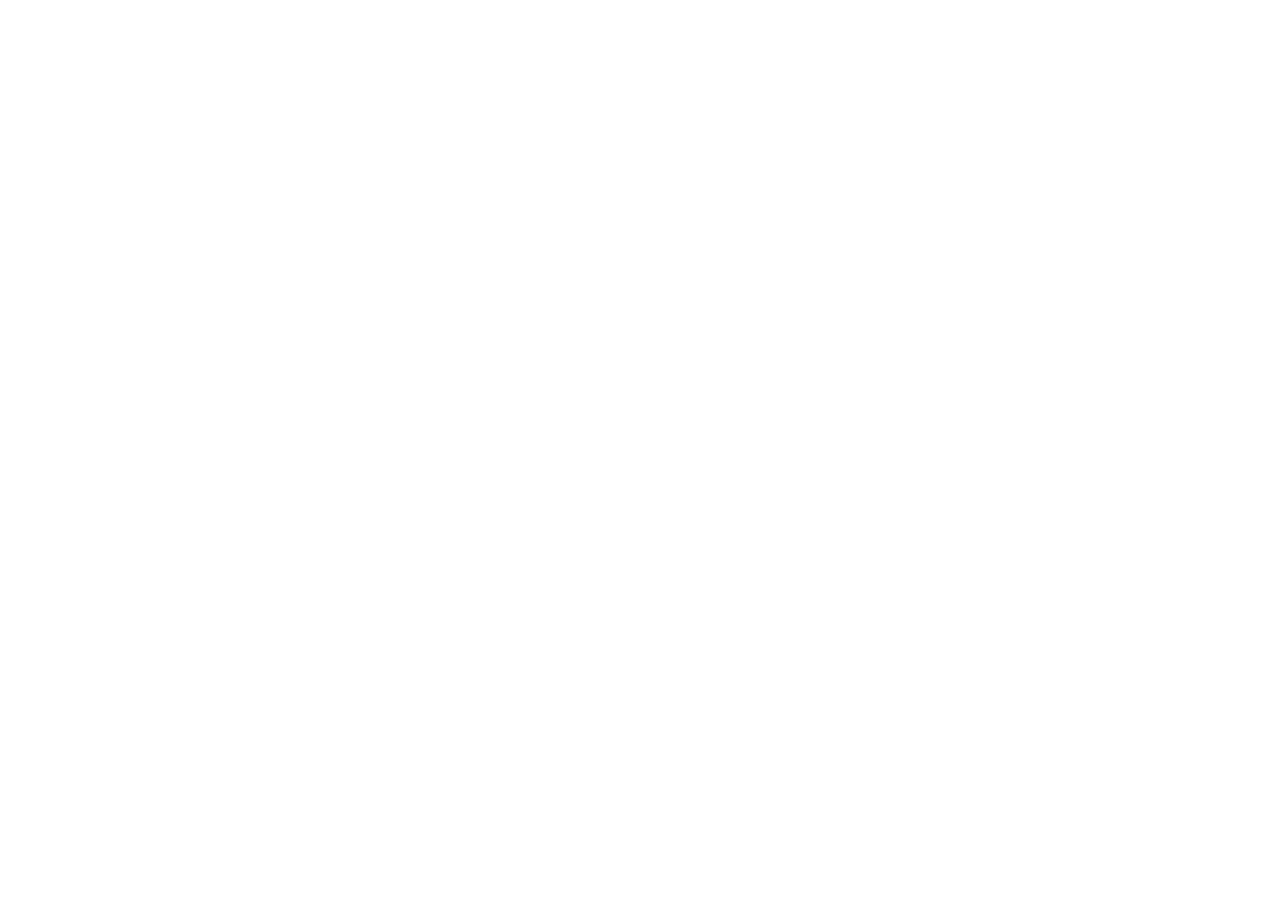
==== agendar.html @ a3a5459f "1-Iniciando" ====
<!DOCTYPE html>
<html lang="pt-br">
<head>
    <meta charset="UTF-8">
    <meta name="viewport" content="width=device-width, initial-scale=1.0">
    <title>Sabrina Salão</title>
</head>
<body>
    
</body>
</html>
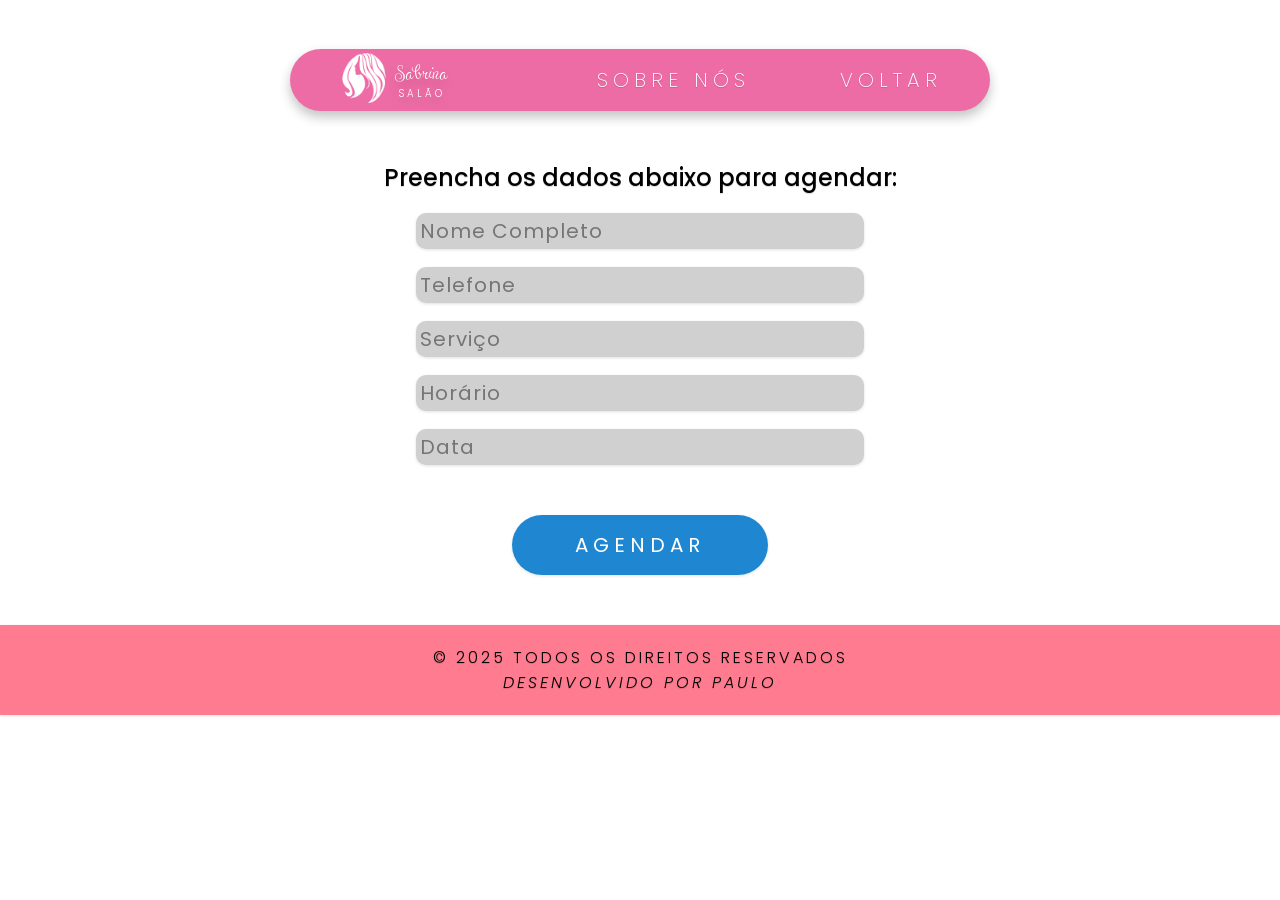
==== commit a4dc9a5d: "9-Inicio-Agendar" ====
--- a/agendar.html
+++ b/agendar.html
@@ -1,11 +1,68 @@
 <!DOCTYPE html>
 <html lang="pt-br">
-<head>
-    <meta charset="UTF-8">
-    <meta name="viewport" content="width=device-width, initial-scale=1.0">
-    <title>Sabrina Salão</title>
-</head>
-<body>
-    
-</body>
+    <head>
+        <meta charset="UTF-8">
+        <meta name="viewport" content="width=device-width, initial-scale=1.0">
+        <title>Sabrina Salão | Agendar</title>
+        <link rel="stylesheet" href="assets/CSS/style-agendar.css" />
+        <link rel="icon" type="image/x-icon" href="assets/favicon.ico"/>  <!--FAVICON - |rel=Informando que é um icone | type=informando o tipo de arquivo (png, jpge, gift, icon,etc) |href=informando o caminho-->
+    </head>
+    <body>
+        <!--MENU-->
+        <section class="menu">
+            <div class="menu--area">
+                    <div class="menu--ret"> <!-- separando uma area para estilizar   no CSS -->
+                        <div class="menu--ret-nav">
+                            <div class="menu--ret-logo-area">
+                                <a href="index.html"><img class="menu--ret-logo-img" src="assets/Logomarca.png" alt="SALAO SABRINA">
+                                </a>
+                                <div class="texto-logo-area"> <!-- Essa DIV irá funcionar como um bloco para manter o texto em coluna e ficar editável em linha na TAG pai junto com o logomarca-->
+                                    <h1 class="texto-logo">Sabrina</h1>
+                                    <h2 class="texto2-logo">S A L Ã O</h2>
+                                </div>
+                            </div>  
+                            <nav>
+                            <ul class="menu--ret-nav-ul">
+                                <li><a href="sobrenos.html" class="nav-sobrenos">SOBRE  NÓS</a></li>
+                                <li><a href="index.html" class="nav-voltar">VOLTAR</a></li>
+                        </nav>  
+                        </div>
+                    </div>
+            </div>
+        </section>
+        <!--FIM MENU-->
+
+        <section id="formulario">
+            <h2 class="formulario--texto" id="titulo">Preencha os dados abaixo para agendar:</h2>
+
+            <form autocomplete="off"> <!--Por ser apenas um modelo, não estou usando <action> e <method>-->
+                    <label for="nomeCompleto" class="formulario--label">Nome completo:</label>
+                    <input type="text" id="nomeCompleto" name="nomeCompleto" class="formulario--input" placeholder="Nome Completo"/>
+
+                    <label for="telefone" class="formulario--label">Telefone:</label>
+                    <input type="text" id="telefone" name="telefone" class="formulario--input" placeholder="Telefone"/>
+
+                    <label for="servico" class="formulario--label">Telefone:</label>
+                    <input type="text" id="servico" name="servico" class="formulario--input" placeholder="Serviço">
+                    
+                    <label for="horario" class="formulario--label">Horário</label>
+                    <input type="text" id="horario" name="horario" class="formulario--input" placeholder="Horário">
+
+                    <label for="data" class="formulario--label">Data</label>
+                    <input type="text" id="data" name="data" class="formulario--input" placeholder="Data">
+
+                    <button type="submit" id="formulario--botao">AGENDAR</button>
+                    
+            </form>
+
+        </section>
+
+        <!--FOOTER-->          
+        <footer>
+            <div id="footer--area-rosa">
+                <div class="footer--texto" id="footer--texto3">© 2025 TODOS OS DIREITOS RESERVADOS 
+                    <br><span id="dev">Desenvolvido por Paulo</span></div>
+            </div>        
+        </footer> 
+    </body>
 </html>
--- a/assets/CSS/style-agendar.css
+++ b/assets/CSS/style-agendar.css
@@ -0,0 +1,185 @@
+  /*Fontes que estado sendo usado no site: */
+@import url('https://fonts.googleapis.com/css2?family=Poppins:ital,wght@0,100;0,200;0,300;0,400;0,500;0,600;0,700;0,800;0,900;1,100;1,200;1,300;1,400;1,500;1,600;1,700;1,800;1,900&family=Puppies+Play&family=Roboto+Mono:ital,wght@0,100..700;1,100..700&display=swap');
+
+html{
+  font-size: 16px; /* Tamanho de fonte base */
+  height: 100%;
+}
+* {
+  box-sizing: border-box;
+}
+body{
+    height: 100%;
+    margin: 0;
+    padding: 0;
+    text-shadow: 0rem 0.05rem 0.06rem rgba(0, 0, 0, 0.16);
+    display: flex;
+    flex-direction: column;
+}
+/*MENU*/
+    .menu--area{
+        position: relative;
+        width: 100%;
+        padding: 80px;
+        background-color: rgb(255, 255, 255); 
+    }
+  .menu--ret{  /*Estilização do retângulo*/
+        background-color: #ED6CA5;
+        border-radius: 3.125rem; 
+        box-shadow: 0px 0.375rem 0.75rem 0px rgba(0, 0, 0, 0.24); 
+        width: 43.75rem; 
+
+        /*Posicionando o retângulo do menu: */
+        display: flex;
+        flex-direction: row;
+        justify-content: space-around;
+        gap: 0.9375rem; /* 15px / 16px = 0.9375rem */
+        z-index: 10; /*Faz com que o retagunlo fique por cima do vídeo, por padrão as tags recebe um valor z-index, ao colocar um valor maior, você esta dando enfâse e garantido que a ordem que você deseja seja respeitado*/
+
+        /*Centralizando o retangulo*/
+        position: absolute; /*Ele não vai acompanhar o rolamento*/
+        top: 50%; /* Posiciona o topo do elemento no centro vertical da tela */
+        left: 50%; /* Posiciona a esquerda do elemento no centro horizontal da tela, idepedente o do tamanho */
+        transform: translate(-50%, -50%); /* Centraliza o elemento subtraindo metade da sua largura e altura, técnica para centralizar, lembrando que ele trabalha com X e Y*/
+  }
+  .menu--ret-nav{
+        display: flex;
+        flex-direction: row;
+        align-items: center;
+  }
+  .menu--ret-nav-ul{ /*Estilizando e posicionando o <NAV>*/
+        display: flex;
+        flex-direction: row;
+        align-items: center;
+        gap: 5.625rem; 
+        margin-left: 6.875rem; 
+        list-style: none;
+  }
+  /*Estilizando o texto em si do <NAV>*/
+  .nav-sobrenos{
+        text-decoration: none;
+        color: #FFF;
+        font-family: Poppins, sans-serif;
+        font-size: 1.25rem; 
+        font-style: normal;
+        font-weight: 275;
+        line-height: normal;
+        letter-spacing: 0.3125rem; 
+  }
+  .nav-voltar{
+        text-decoration: none;
+        color: #FFF;
+        font-family: Poppins, sans-serif;
+        font-size: 1.25rem; 
+        font-style: normal;
+        font-weight: 275;
+        line-height: normal;
+        letter-spacing: 0.3125rem;
+  }
+  /*Inciando estilização de Logomarca*/
+    .menu--ret-logo-area{ /*Controlando a posição do texto e da logomarca em linha*/
+      display: flex;
+      flex-direction: row;
+      align-items: center;
+      gap: 0.3125rem; 
+    }
+    .menu--ret-logo-img{ /*Controlando tamanho da logomarca*/
+      object-fit: contain;
+      width: 3.125rem; 
+      height: 3.125rem; 
+    }
+    .texto-logo-area{ /*Controlando texto em coluna*/
+      display: flex;
+      flex-direction: column;
+      align-items: center;
+      gap: 0px;
+    }
+    .texto-logo{
+      color: #FFF;
+      text-shadow: 0px 0.375rem 0.75rem rgba(0, 0, 0, 0.24); /* 6px / 16px = 0.375rem, 12px / 16px = 0.75rem */
+      font-family: "Puppies Play";
+      font-size: 1.75rem; /* 28px / 16px = 1.75rem */
+      font-style: normal;
+      font-weight: 400;
+      line-height: normal;
+      margin: 0px;
+    }
+    .texto2-logo{
+      color: #FFF;
+      text-shadow: 0px 0.375rem 0.75rem rgba(0, 0, 0, 0.24); /* 6px / 16px = 0.375rem, 12px / 16px = 0.75rem */
+      font-family: Poppins;
+      font-size: 0.625rem; /* 10px / 16px = 0.625rem */
+      font-style: normal;
+      font-weight: 300;
+      line-height: normal;
+      margin: 0px; 
+    }
+/*FIM DE ESTILIZAÇÃO DO MENU  
+  
+/*Footer*/
+  #footer--area-rosa{/*FOOTER AREA ROSA*/
+        background-color:#FF7C90;
+        box-shadow: 0px 0.0625rem 0.1875rem rgba(0, 0, 0, 0.12);
+        letter-spacing: 3px;
+        text-transform: uppercase;
+        font-family: Poppins, sans-serif;
+        text-align: center;
+        padding: 10px 0px;
+  }
+  #footer--texto3{
+        color: black;
+        font-weight: 350;
+        padding: 10px;
+  }
+  #dev{
+        font-style: italic;
+  }
+
+/*Conteúdo da pág*/
+  .formulario--texto{
+        font-family: Poppins, sans-serif;
+  }
+  .formulario--label{
+        opacity: 0;
+  }
+  .formulario--input{ /*estilizando o o input*/
+        font-family: Poppins, sans-serif;
+        font-weight: 400;
+        font-size:20px;
+        font-style: bold;
+        border-radius: 10px;
+        background-color: rgb(209, 208, 208);
+        width: 35%;
+        border-color: transparent;
+        box-shadow: 0px 0.0625rem 0.1875rem rgba(0, 0, 0, 0.12);
+        letter-spacing: 1px;
+        
+  }
+  #titulo{
+        margin: 0;
+        padding: 0; /*<H2> tem o um padrao de margem e padding*/
+        font-weight: 450;
+        text-align: center;
+        gap: 10px;
+  }
+  form{
+        display: flex;
+        flex-direction: column;
+        align-items: center;
+        padding-bottom: 50px;
+  }
+  #formulario--botao{
+        margin-top: 50px;
+        height: 60px;
+        width: 20%;
+        background-color:#0479cce3;
+        border-radius: 35px;
+        border-color: transparent;
+        font-family: Poppins, sans-serif;
+        font-weight: 400;
+        font-size:20px;
+        font-style: bold;
+        box-shadow: 0px 0.0625rem 0.1875rem rgba(0, 0, 0, 0.12);
+        letter-spacing: 5px;
+        color: rgb(255, 255, 255);
+  }
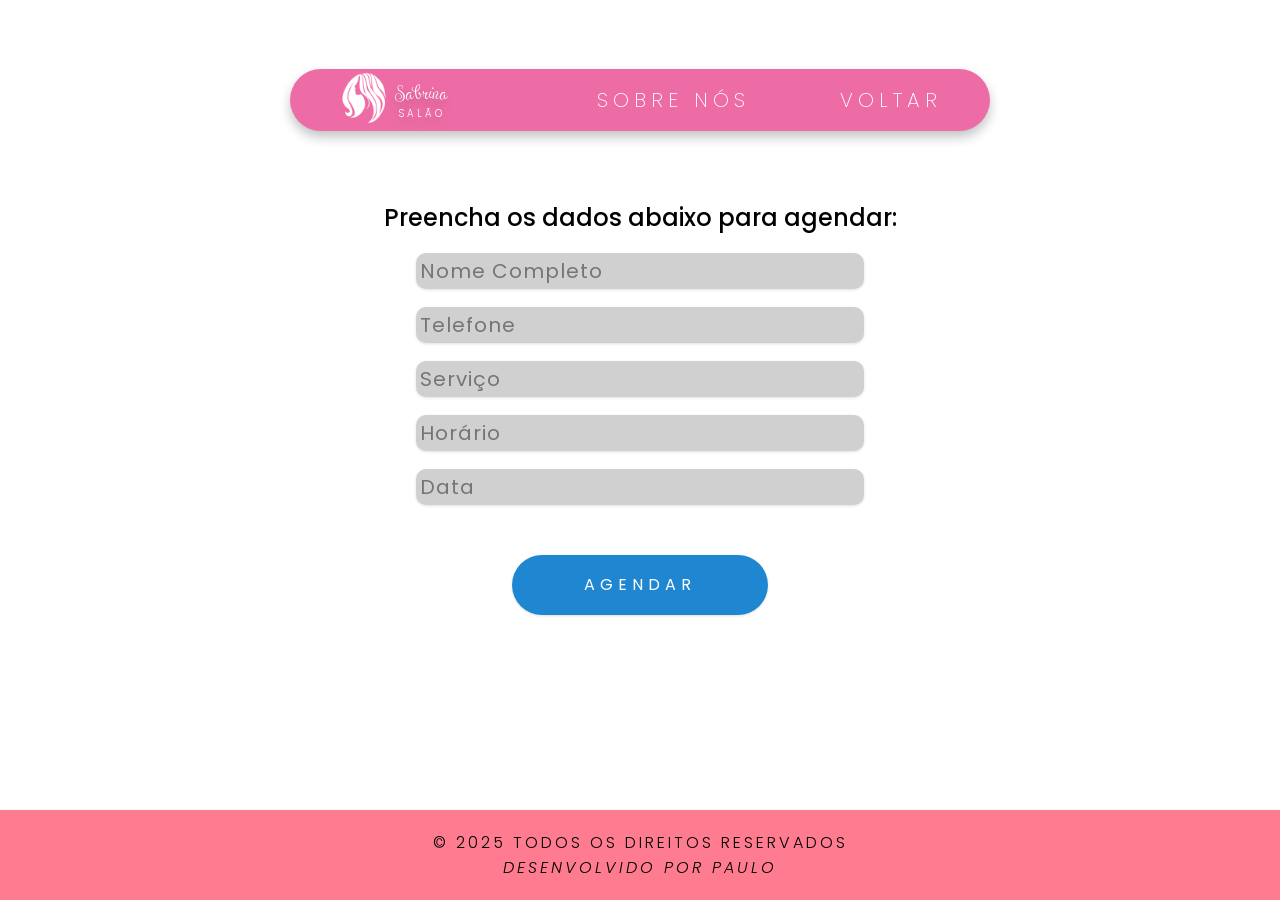
==== commit 89a891ab: "Deixando reponsivo 1" ====
--- a/agendar.html
+++ b/agendar.html
@@ -2,67 +2,70 @@
 <html lang="pt-br">
     <head>
         <meta charset="UTF-8">
-        <meta name="viewport" content="width=device-width, initial-scale=1.0">
+        <meta name="viewport" content="width=device-width,minimum-scale=1,initial-scale=1"><!--Permite que ele fique responsivo-->
         <title>Sabrina Salão | Agendar</title>
         <link rel="stylesheet" href="assets/CSS/style-agendar.css" />
         <link rel="icon" type="image/x-icon" href="assets/favicon.ico"/>  <!--FAVICON - |rel=Informando que é um icone | type=informando o tipo de arquivo (png, jpge, gift, icon,etc) |href=informando o caminho-->
     </head>
     <body>
-        <!--MENU-->
-        <section class="menu">
-            <div class="menu--area">
-                    <div class="menu--ret"> <!-- separando uma area para estilizar   no CSS -->
-                        <div class="menu--ret-nav">
-                            <div class="menu--ret-logo-area">
-                                <a href="index.html"><img class="menu--ret-logo-img" src="assets/Logomarca.png" alt="SALAO SABRINA">
-                                </a>
-                                <div class="texto-logo-area"> <!-- Essa DIV irá funcionar como um bloco para manter o texto em coluna e ficar editável em linha na TAG pai junto com o logomarca-->
-                                    <h1 class="texto-logo">Sabrina</h1>
-                                    <h2 class="texto2-logo">S A L Ã O</h2>
-                                </div>
-                            </div>  
-                            <nav>
-                            <ul class="menu--ret-nav-ul">
-                                <li><a href="sobrenos.html" class="nav-sobrenos">SOBRE  NÓS</a></li>
-                                <li><a href="index.html" class="nav-voltar">VOLTAR</a></li>
-                        </nav>  
+       <header>
+            <!--MENU-->
+            <section class="menu">
+                <div class="menu--area">
+                        <div class="menu--ret"> <!-- separando uma area para estilizar   no CSS -->
+                            <div class="menu--ret-nav">
+                                <div class="menu--ret-logo-area">
+                                    <a href="index.html"><img class="menu--ret-logo-img" src="assets/Logomarca.png" alt="SALAO SABRINA">
+                                    </a>
+                                    <div class="texto-logo-area"> <!-- Essa DIV irá funcionar como um bloco para manter o texto em coluna e ficar editável em linha na TAG pai junto com o logomarca-->
+                                        <h1 class="texto-logo">Sabrina</h1>
+                                        <h2 class="texto2-logo">S A L Ã O</h2>
+                                    </div>
+                                </div>  
+                                <nav>
+                                <ul class="menu--ret-nav-ul">
+                                    <li><a href="sobrenos.html" class="nav-sobrenos">SOBRE  NÓS</a></li>
+                                    <li><a href="index.html" class="nav-voltar">VOLTAR</a></li>
+                            </nav>  
+                            </div>
                         </div>
-                    </div>
-            </div>
-        </section>
-        <!--FIM MENU-->
+                </div>
+            </section>
+        </header>
+        <main>  
+            <!--FIM MENU-->
 
-        <section id="formulario">
-            <h2 class="formulario--texto" id="titulo">Preencha os dados abaixo para agendar:</h2>
+            <section id="formulario">
+                <h2 class="formulario--texto" id="titulo">Preencha os dados abaixo para agendar:</h2>
 
-            <form autocomplete="off"> <!--Por ser apenas um modelo, não estou usando <action> e <method>-->
-                    <label for="nomeCompleto" class="formulario--label">Nome completo:</label>
-                    <input type="text" id="nomeCompleto" name="nomeCompleto" class="formulario--input" placeholder="Nome Completo"/>
+                <form autocomplete="off"> <!--Por ser apenas um modelo, não estou usando <action> e <method>-->
+                        <label for="nomeCompleto" class="formulario--label">Nome completo:</label>
+                        <input type="text" id="nomeCompleto" name="nomeCompleto" class="formulario--input" placeholder="Nome Completo"/>
 
-                    <label for="telefone" class="formulario--label">Telefone:</label>
-                    <input type="text" id="telefone" name="telefone" class="formulario--input" placeholder="Telefone"/>
+                        <label for="telefone" class="formulario--label">Telefone:</label>
+                        <input type="text" id="telefone" name="telefone" class="formulario--input" placeholder="Telefone"/>
 
-                    <label for="servico" class="formulario--label">Telefone:</label>
-                    <input type="text" id="servico" name="servico" class="formulario--input" placeholder="Serviço">
-                    
-                    <label for="horario" class="formulario--label">Horário</label>
-                    <input type="text" id="horario" name="horario" class="formulario--input" placeholder="Horário">
+                        <label for="servico" class="formulario--label">Telefone:</label>
+                        <input type="text" id="servico" name="servico" class="formulario--input" placeholder="Serviço">
+                        
+                        <label for="horario" class="formulario--label">Horário</label>
+                        <input type="text" id="horario" name="horario" class="formulario--input" placeholder="Horário">
 
-                    <label for="data" class="formulario--label">Data</label>
-                    <input type="text" id="data" name="data" class="formulario--input" placeholder="Data">
+                        <label for="data" class="formulario--label">Data</label>
+                        <input type="text" id="data" name="data" class="formulario--input" placeholder="Data">
 
-                    <button type="submit" id="formulario--botao">AGENDAR</button>
-                    
-            </form>
+                        <button type="submit" id="formulario--botao">AGENDAR</button>
+                        
+                </form>
 
-        </section>
-
+            </section>
+        </main>
         <!--FOOTER-->          
         <footer>
             <div id="footer--area-rosa">
                 <div class="footer--texto" id="footer--texto3">© 2025 TODOS OS DIREITOS RESERVADOS 
                     <br><span id="dev">Desenvolvido por Paulo</span></div>
             </div>        
-        </footer> 
+        </footer>     
     </body>
 </html>
--- a/assets/CSS/style-agendar.css
+++ b/assets/CSS/style-agendar.css
@@ -4,25 +4,40 @@
 html{
   font-size: 16px; /* Tamanho de fonte base */
   height: 100%;
+  margin: 0;
+  padding: 0;
 }
 * {
   box-sizing: border-box;
 }
 body{
-    height: 100%;
-    margin: 0;
-    padding: 0;
-    text-shadow: 0rem 0.05rem 0.06rem rgba(0, 0, 0, 0.16);
-    display: flex;
-    flex-direction: column;
+  height: 100vh;
+  margin: 0;
+  padding: 0;
+  display: flex;
+  flex-direction: column;
+}
+main{
+  flex: 1 1 0; /*Ajustando flooter no fim da página.
+  Seria bom organizar o conteudo da seguinte forma: 
+  <html>
+  <head></>
+  <body>
+   <header>
+   <main>
+   <footer>
+  </> 
+  
+  
+  */
 }
 /*MENU*/
     .menu--area{
         position: relative;
         width: 100%;
-        padding: 80px;
+        padding: 6.25rem;
         background-color: rgb(255, 255, 255); 
-    }
+      }
   .menu--ret{  /*Estilização do retângulo*/
         background-color: #ED6CA5;
         border-radius: 3.125rem; 
@@ -41,12 +56,12 @@
         top: 50%; /* Posiciona o topo do elemento no centro vertical da tela */
         left: 50%; /* Posiciona a esquerda do elemento no centro horizontal da tela, idepedente o do tamanho */
         transform: translate(-50%, -50%); /* Centraliza o elemento subtraindo metade da sua largura e altura, técnica para centralizar, lembrando que ele trabalha com X e Y*/
-  }
+      }
   .menu--ret-nav{
         display: flex;
         flex-direction: row;
         align-items: center;
-  }
+      }
   .menu--ret-nav-ul{ /*Estilizando e posicionando o <NAV>*/
         display: flex;
         flex-direction: row;
@@ -54,7 +69,7 @@
         gap: 5.625rem; 
         margin-left: 6.875rem; 
         list-style: none;
-  }
+      }
   /*Estilizando o texto em si do <NAV>*/
   .nav-sobrenos{
         text-decoration: none;
@@ -65,7 +80,7 @@
         font-weight: 275;
         line-height: normal;
         letter-spacing: 0.3125rem; 
-  }
+      }
   .nav-voltar{
         text-decoration: none;
         color: #FFF;
@@ -75,48 +90,52 @@
         font-weight: 275;
         line-height: normal;
         letter-spacing: 0.3125rem;
-  }
+        }
   /*Inciando estilização de Logomarca*/
     .menu--ret-logo-area{ /*Controlando a posição do texto e da logomarca em linha*/
-      display: flex;
-      flex-direction: row;
-      align-items: center;
-      gap: 0.3125rem; 
-    }
+            display: flex;
+            flex-direction: row;
+            align-items: center;
+            gap: 0.3125rem; 
+      }
     .menu--ret-logo-img{ /*Controlando tamanho da logomarca*/
-      object-fit: contain;
-      width: 3.125rem; 
-      height: 3.125rem; 
-    }
+            object-fit: contain;
+            width: 3.125rem; 
+            height: 3.125rem; 
+      }
     .texto-logo-area{ /*Controlando texto em coluna*/
-      display: flex;
-      flex-direction: column;
-      align-items: center;
-      gap: 0px;
-    }
+            display: flex;
+            flex-direction: column;
+            align-items: center;
+            gap: 0px;
+      }
     .texto-logo{
-      color: #FFF;
-      text-shadow: 0px 0.375rem 0.75rem rgba(0, 0, 0, 0.24); /* 6px / 16px = 0.375rem, 12px / 16px = 0.75rem */
-      font-family: "Puppies Play";
-      font-size: 1.75rem; /* 28px / 16px = 1.75rem */
-      font-style: normal;
-      font-weight: 400;
-      line-height: normal;
-      margin: 0px;
-    }
+            color: #FFF;
+            text-shadow: 0px 0.375rem 0.75rem rgba(0, 0, 0, 0.24); /* 6px / 16px = 0.375rem, 12px / 16px = 0.75rem */
+            font-family: "Puppies Play";
+            font-size: 1.75rem; /* 28px / 16px = 1.75rem */
+            font-style: normal;
+            font-weight: 400;
+            line-height: normal;
+            margin: 0px;
+      }
     .texto2-logo{
-      color: #FFF;
-      text-shadow: 0px 0.375rem 0.75rem rgba(0, 0, 0, 0.24); /* 6px / 16px = 0.375rem, 12px / 16px = 0.75rem */
-      font-family: Poppins;
-      font-size: 0.625rem; /* 10px / 16px = 0.625rem */
-      font-style: normal;
-      font-weight: 300;
-      line-height: normal;
-      margin: 0px; 
-    }
+            color: #FFF;
+            text-shadow: 0px 0.375rem 0.75rem rgba(0, 0, 0, 0.24); /* 6px / 16px = 0.375rem, 12px / 16px = 0.75rem */
+            font-family: Poppins;
+            font-size: 0.625rem; /* 10px / 16px = 0.625rem */
+            font-style: normal;
+            font-weight: 300;
+            line-height: normal;
+            margin: 0px; 
+      }
 /*FIM DE ESTILIZAÇÃO DO MENU  
   
 /*Footer*/
+  footer{
+      width: 100%;
+      padding: 0;
+  }
   #footer--area-rosa{/*FOOTER AREA ROSA*/
         background-color:#FF7C90;
         box-shadow: 0px 0.0625rem 0.1875rem rgba(0, 0, 0, 0.12);
@@ -125,27 +144,27 @@
         font-family: Poppins, sans-serif;
         text-align: center;
         padding: 10px 0px;
-  }
+      }
   #footer--texto3{
         color: black;
         font-weight: 350;
         padding: 10px;
-  }
+      }
   #dev{
         font-style: italic;
-  }
+      }
 
 /*Conteúdo da pág*/
   .formulario--texto{
         font-family: Poppins, sans-serif;
-  }
+      }
   .formulario--label{
         opacity: 0;
-  }
+      }
   .formulario--input{ /*estilizando o o input*/
         font-family: Poppins, sans-serif;
         font-weight: 400;
-        font-size:20px;
+        font-size:1.25rem;
         font-style: bold;
         border-radius: 10px;
         background-color: rgb(209, 208, 208);
@@ -154,32 +173,46 @@
         box-shadow: 0px 0.0625rem 0.1875rem rgba(0, 0, 0, 0.12);
         letter-spacing: 1px;
         
-  }
+      }
   #titulo{
         margin: 0;
         padding: 0; /*<H2> tem o um padrao de margem e padding*/
         font-weight: 450;
         text-align: center;
-        gap: 10px;
-  }
+        gap: 0.7rem;
+      }
   form{
         display: flex;
         flex-direction: column;
         align-items: center;
-        padding-bottom: 50px;
-  }
+        padding-bottom: 3.12rem;
+      }
   #formulario--botao{
-        margin-top: 50px;
-        height: 60px;
+        margin-top: 3.12rem;
+        height: 3.75rem;
         width: 20%;
         background-color:#0479cce3;
-        border-radius: 35px;
+        border-radius: 2.19rem;
         border-color: transparent;
         font-family: Poppins, sans-serif;
         font-weight: 400;
-        font-size:20px;
+        font-size:1rem;
         font-style: bold;
         box-shadow: 0px 0.0625rem 0.1875rem rgba(0, 0, 0, 0.12);
-        letter-spacing: 5px;
+        letter-spacing: 0.32rem;
         color: rgb(255, 255, 255);
-  }+  }
+
+
+/*----------------RESPONSIVO 4K----------------------------------*/
+  @media(min-width: 2159px) and (max-width:3840px){
+    html{
+      font-size: 32px; /* Ajustando "REM" */
+    }     
+  }
+/*----------------Laptop virado-----------------------------------*/
+    @media(min-width:614px) and (max-width:768px){
+      .menu--ret{
+        width: 610px;
+      }
+  }
